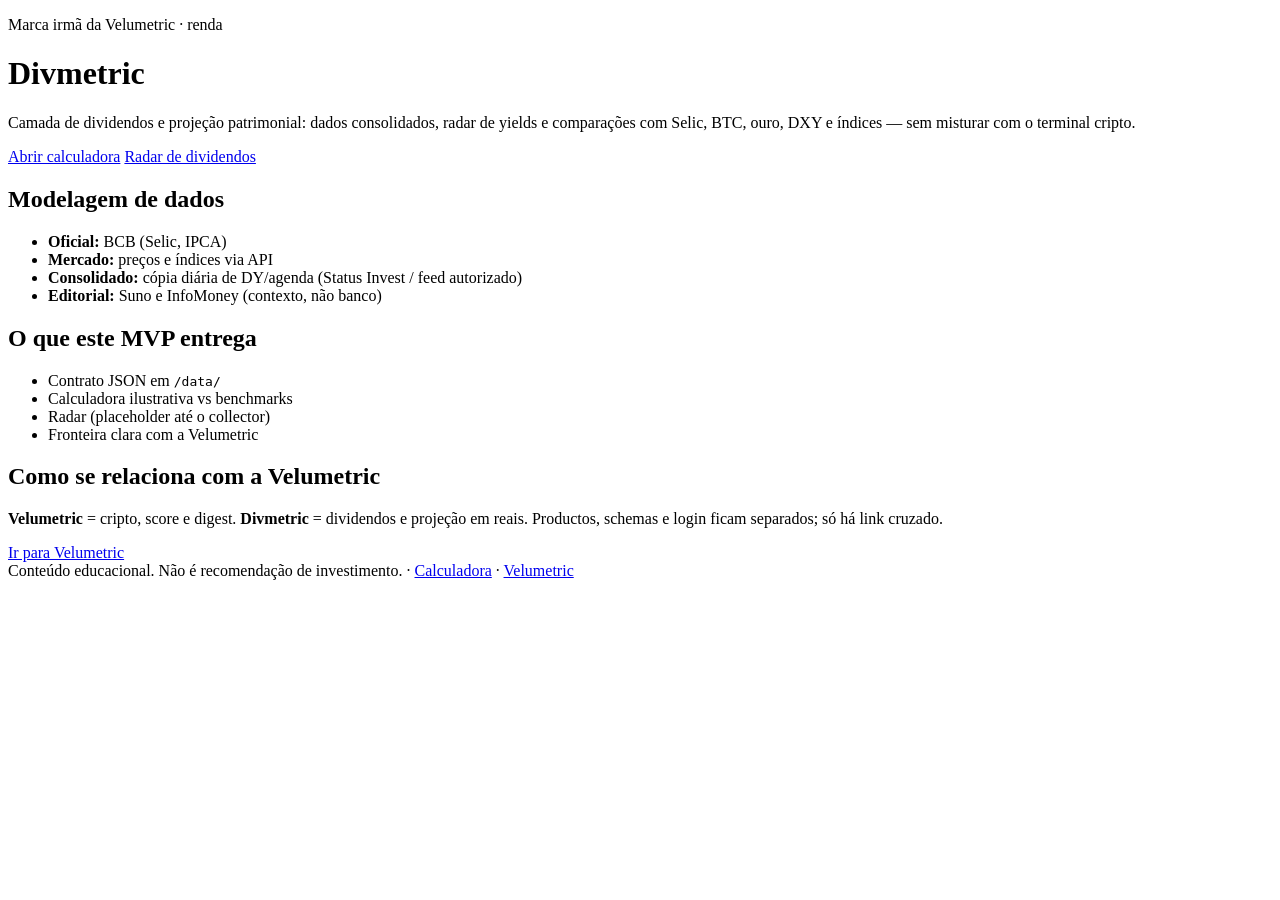
==== docs/index.html @ 55eac50d "Scaffold Divmetric Pages site and data contract. Separate dividend/projection product with official+" ====
<!DOCTYPE html>
<html lang="pt-BR">
<head>
  <meta charset="UTF-8">
  <meta name="viewport" content="width=device-width, initial-scale=1.0">
  <title>Divmetric — Dividendos e projeção em reais</title>
  <meta name="description" content="Divmetric: dividendos, radar de rendimento e calculadora vs Selic, BTC, ouro e índices. Marca irmã da Velumetric.">
  <link rel="stylesheet" href="/assets/site.css">
</head>
<body>
  <div id="site-nav" class="site-nav"></div>
  <header class="home-hero">
    <p class="section-kicker">Marca irmã da Velumetric · renda</p>
    <h1>Div<span>metric</span></h1>
    <p class="lead">
      Camada de dividendos e projeção patrimonial: dados consolidados, radar de yields
      e comparações com Selic, BTC, ouro, DXY e índices — sem misturar com o terminal cripto.
    </p>
    <div class="hero-actions">
      <a class="btn btn-primary" href="/calculadora/">Abrir calculadora</a>
      <a class="btn btn-ghost" href="/radar/">Radar de dividendos</a>
    </div>
  </header>

  <main class="wrap">
    <div class="grid-2">
      <article class="card">
        <h2>Modelagem de dados</h2>
        <ul class="check muted">
          <li><strong>Oficial:</strong> BCB (Selic, IPCA)</li>
          <li><strong>Mercado:</strong> preços e índices via API</li>
          <li><strong>Consolidado:</strong> cópia diária de DY/agenda (Status Invest / feed autorizado)</li>
          <li><strong>Editorial:</strong> Suno e InfoMoney (contexto, não banco)</li>
        </ul>
      </article>
      <article class="card">
        <h2>O que este MVP entrega</h2>
        <ul class="check muted">
          <li>Contrato JSON em <code>/data/</code></li>
          <li>Calculadora ilustrativa vs benchmarks</li>
          <li>Radar (placeholder até o collector)</li>
          <li>Fronteira clara com a Velumetric</li>
        </ul>
      </article>
    </div>

    <section class="card" style="margin-top:1rem">
      <h2>Como se relaciona com a Velumetric</h2>
      <p class="muted">
        <strong>Velumetric</strong> = cripto, score e digest.
        <strong>Divmetric</strong> = dividendos e projeção em reais.
        Productos, schemas e login ficam separados; só há link cruzado.
      </p>
      <a class="btn btn-ghost" href="https://velumetric.pages.dev/" rel="noopener">Ir para Velumetric</a>
    </section>
  </main>

  <footer class="site-footer">
    Conteúdo educacional. Não é recomendação de investimento.
    · <a href="/calculadora/">Calculadora</a>
    · <a href="https://velumetric.pages.dev/">Velumetric</a>
  </footer>
  <script src="/assets/site.js"></script>
</body>
</html>
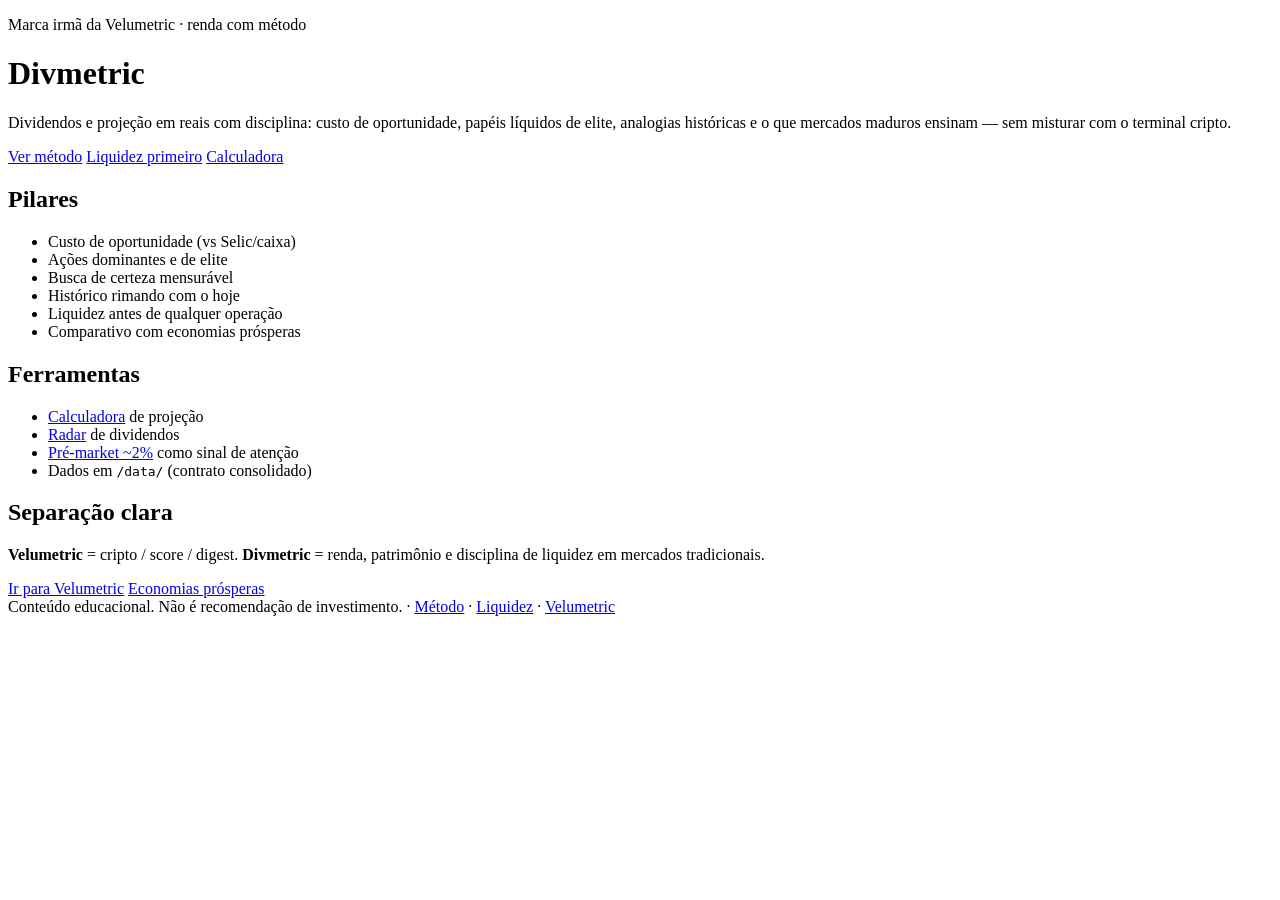
==== commit 64e00522: "Add método, liquidez and world comparison pillars. Editorial pages and JSON contracts for opportunit" ====
--- a/docs/index.html
+++ b/docs/index.html
@@ -3,61 +3,65 @@
 <head>
   <meta charset="UTF-8">
   <meta name="viewport" content="width=device-width, initial-scale=1.0">
-  <title>Divmetric — Dividendos e projeção em reais</title>
-  <meta name="description" content="Divmetric: dividendos, radar de rendimento e calculadora vs Selic, BTC, ouro e índices. Marca irmã da Velumetric.">
+  <title>Divmetric — Dividendos, método e liquidez</title>
+  <meta name="description" content="Divmetric: custo de oportunidade, elite, analogias históricas, liquidez e comparação com economias prósperas.">
   <link rel="stylesheet" href="/assets/site.css">
 </head>
 <body>
   <div id="site-nav" class="site-nav"></div>
   <header class="home-hero">
-    <p class="section-kicker">Marca irmã da Velumetric · renda</p>
+    <p class="section-kicker">Marca irmã da Velumetric · renda com método</p>
     <h1>Div<span>metric</span></h1>
     <p class="lead">
-      Camada de dividendos e projeção patrimonial: dados consolidados, radar de yields
-      e comparações com Selic, BTC, ouro, DXY e índices — sem misturar com o terminal cripto.
+      Dividendos e projeção em reais com disciplina: custo de oportunidade, papéis líquidos de elite,
+      analogias históricas e o que mercados maduros ensinam — sem misturar com o terminal cripto.
     </p>
     <div class="hero-actions">
-      <a class="btn btn-primary" href="/calculadora/">Abrir calculadora</a>
-      <a class="btn btn-ghost" href="/radar/">Radar de dividendos</a>
+      <a class="btn btn-primary" href="/metodo/">Ver método</a>
+      <a class="btn btn-ghost" href="/liquidez/">Liquidez primeiro</a>
+      <a class="btn btn-ghost" href="/calculadora/">Calculadora</a>
     </div>
   </header>
 
   <main class="wrap">
     <div class="grid-2">
       <article class="card">
-        <h2>Modelagem de dados</h2>
+        <h2>Pilares</h2>
         <ul class="check muted">
-          <li><strong>Oficial:</strong> BCB (Selic, IPCA)</li>
-          <li><strong>Mercado:</strong> preços e índices via API</li>
-          <li><strong>Consolidado:</strong> cópia diária de DY/agenda (Status Invest / feed autorizado)</li>
-          <li><strong>Editorial:</strong> Suno e InfoMoney (contexto, não banco)</li>
+          <li>Custo de oportunidade (vs Selic/caixa)</li>
+          <li>Ações dominantes e de elite</li>
+          <li>Busca de certeza mensurável</li>
+          <li>Histórico rimando com o hoje</li>
+          <li>Liquidez antes de qualquer operação</li>
+          <li>Comparativo com economias prósperas</li>
         </ul>
       </article>
       <article class="card">
-        <h2>O que este MVP entrega</h2>
+        <h2>Ferramentas</h2>
         <ul class="check muted">
-          <li>Contrato JSON em <code>/data/</code></li>
-          <li>Calculadora ilustrativa vs benchmarks</li>
-          <li>Radar (placeholder até o collector)</li>
-          <li>Fronteira clara com a Velumetric</li>
+          <li><a href="/calculadora/">Calculadora</a> de projeção</li>
+          <li><a href="/radar/">Radar</a> de dividendos</li>
+          <li><a href="/liquidez/">Pré-market ~2%</a> como sinal de atenção</li>
+          <li>Dados em <code>/data/</code> (contrato consolidado)</li>
         </ul>
       </article>
     </div>
 
     <section class="card" style="margin-top:1rem">
-      <h2>Como se relaciona com a Velumetric</h2>
+      <h2>Separação clara</h2>
       <p class="muted">
-        <strong>Velumetric</strong> = cripto, score e digest.
-        <strong>Divmetric</strong> = dividendos e projeção em reais.
-        Productos, schemas e login ficam separados; só há link cruzado.
+        <strong>Velumetric</strong> = cripto / score / digest.
+        <strong>Divmetric</strong> = renda, patrimônio e disciplina de liquidez em mercados tradicionais.
       </p>
       <a class="btn btn-ghost" href="https://velumetric.pages.dev/" rel="noopener">Ir para Velumetric</a>
+      <a class="btn btn-ghost" href="/mundo/">Economias prósperas</a>
     </section>
   </main>
 
   <footer class="site-footer">
     Conteúdo educacional. Não é recomendação de investimento.
-    · <a href="/calculadora/">Calculadora</a>
+    · <a href="/metodo/">Método</a>
+    · <a href="/liquidez/">Liquidez</a>
     · <a href="https://velumetric.pages.dev/">Velumetric</a>
   </footer>
   <script src="/assets/site.js"></script>
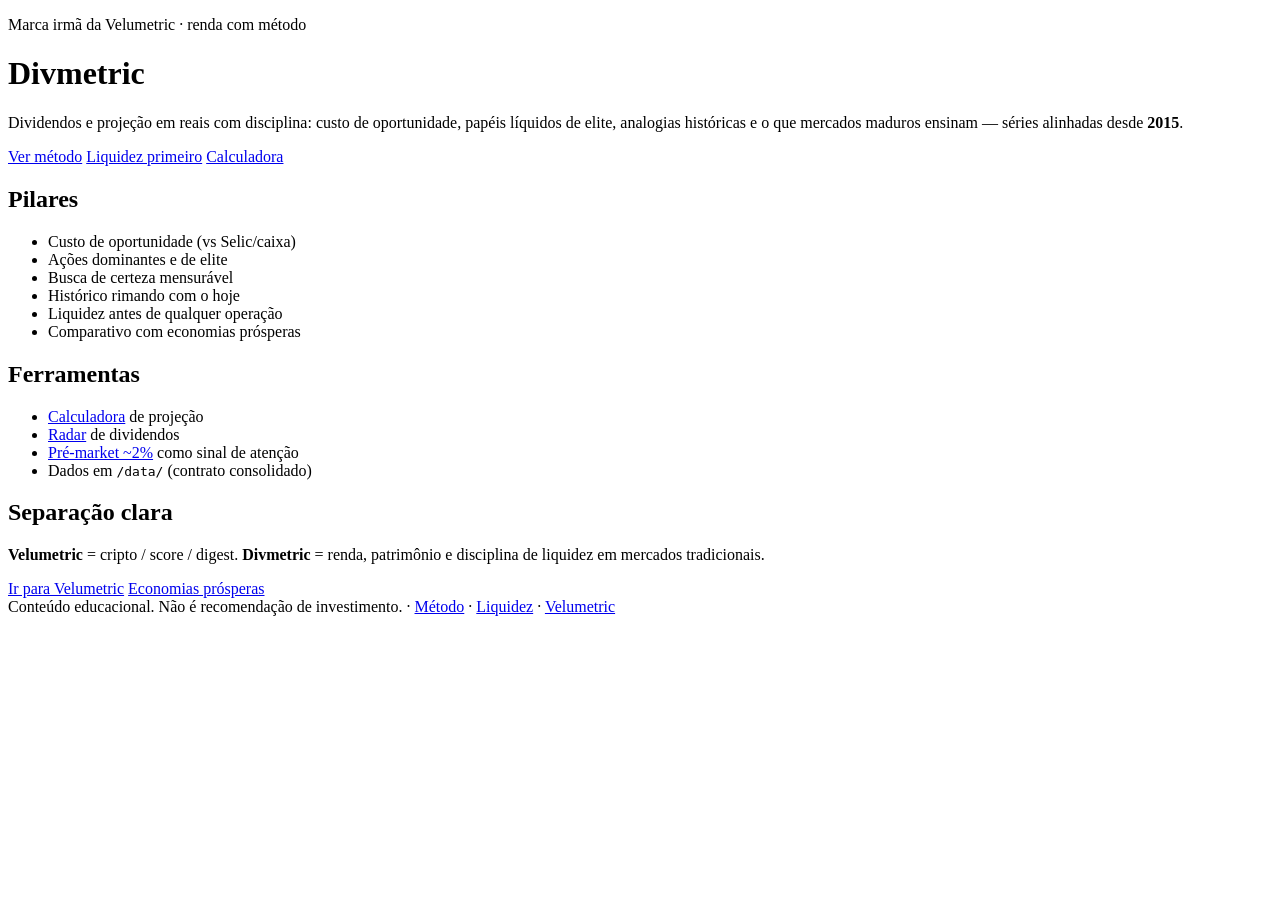
==== commit f4d0b7ed: "Enrich Divmetric with aligned 2015 window and trustworthy sources. Fix Yahoo daily period1/period2 h" ====
--- a/docs/index.html
+++ b/docs/index.html
@@ -14,7 +14,7 @@
     <h1>Div<span>metric</span></h1>
     <p class="lead">
       Dividendos e projeção em reais com disciplina: custo de oportunidade, papéis líquidos de elite,
-      analogias históricas e o que mercados maduros ensinam — sem misturar com o terminal cripto.
+      analogias históricas e o que mercados maduros ensinam — séries alinhadas desde <strong>2015</strong>.
     </p>
     <div class="hero-actions">
       <a class="btn btn-primary" href="/metodo/">Ver método</a>
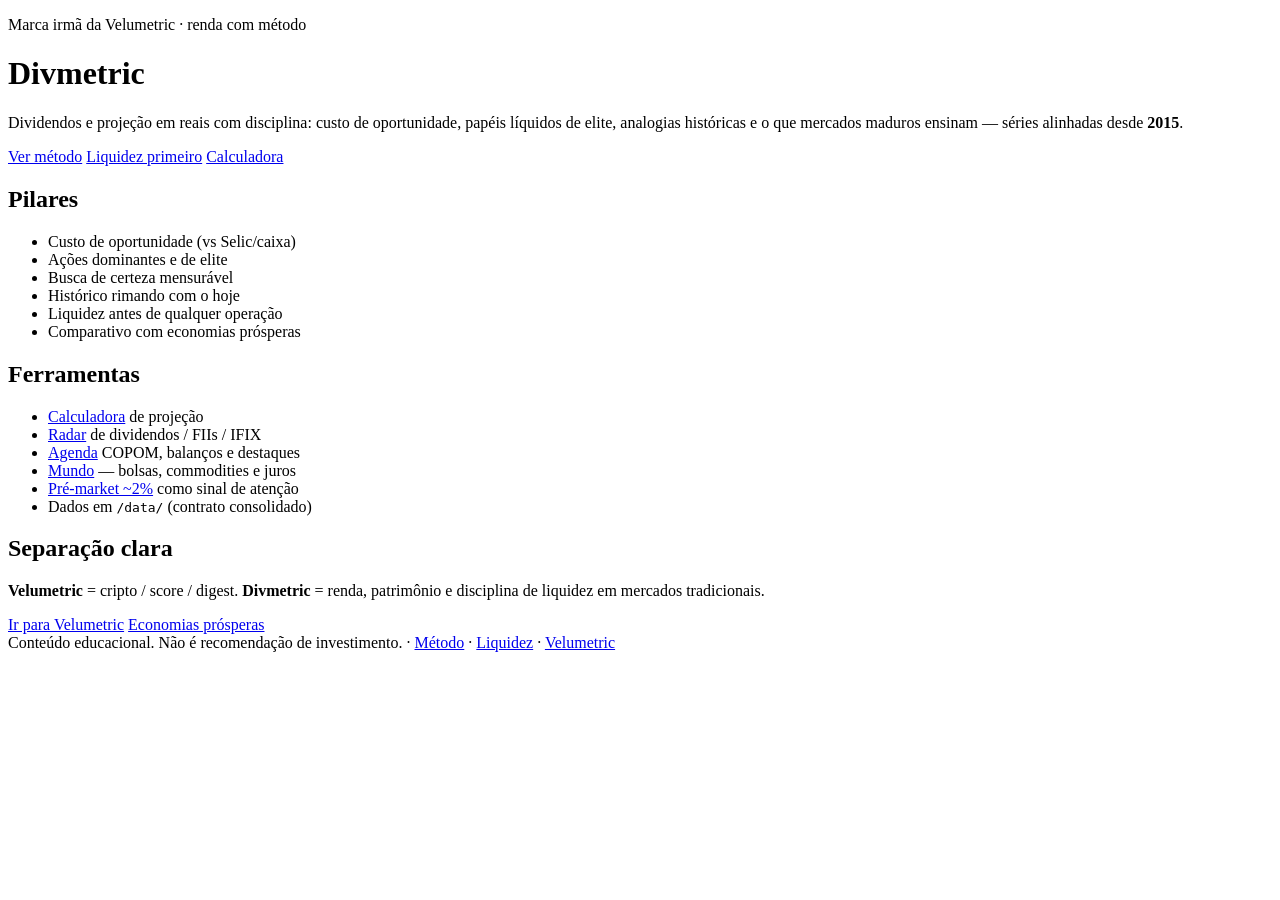
==== commit 8240861e: "Ship world indices, commodities, rates, COPOM and daily agenda. Expand the Divmetric data layer and " ====
--- a/docs/index.html
+++ b/docs/index.html
@@ -40,7 +40,9 @@
         <h2>Ferramentas</h2>
         <ul class="check muted">
           <li><a href="/calculadora/">Calculadora</a> de projeção</li>
-          <li><a href="/radar/">Radar</a> de dividendos</li>
+          <li><a href="/radar/">Radar</a> de dividendos / FIIs / IFIX</li>
+          <li><a href="/agenda/">Agenda</a> COPOM, balanços e destaques</li>
+          <li><a href="/mundo/">Mundo</a> — bolsas, commodities e juros</li>
           <li><a href="/liquidez/">Pré-market ~2%</a> como sinal de atenção</li>
           <li>Dados em <code>/data/</code> (contrato consolidado)</li>
         </ul>
